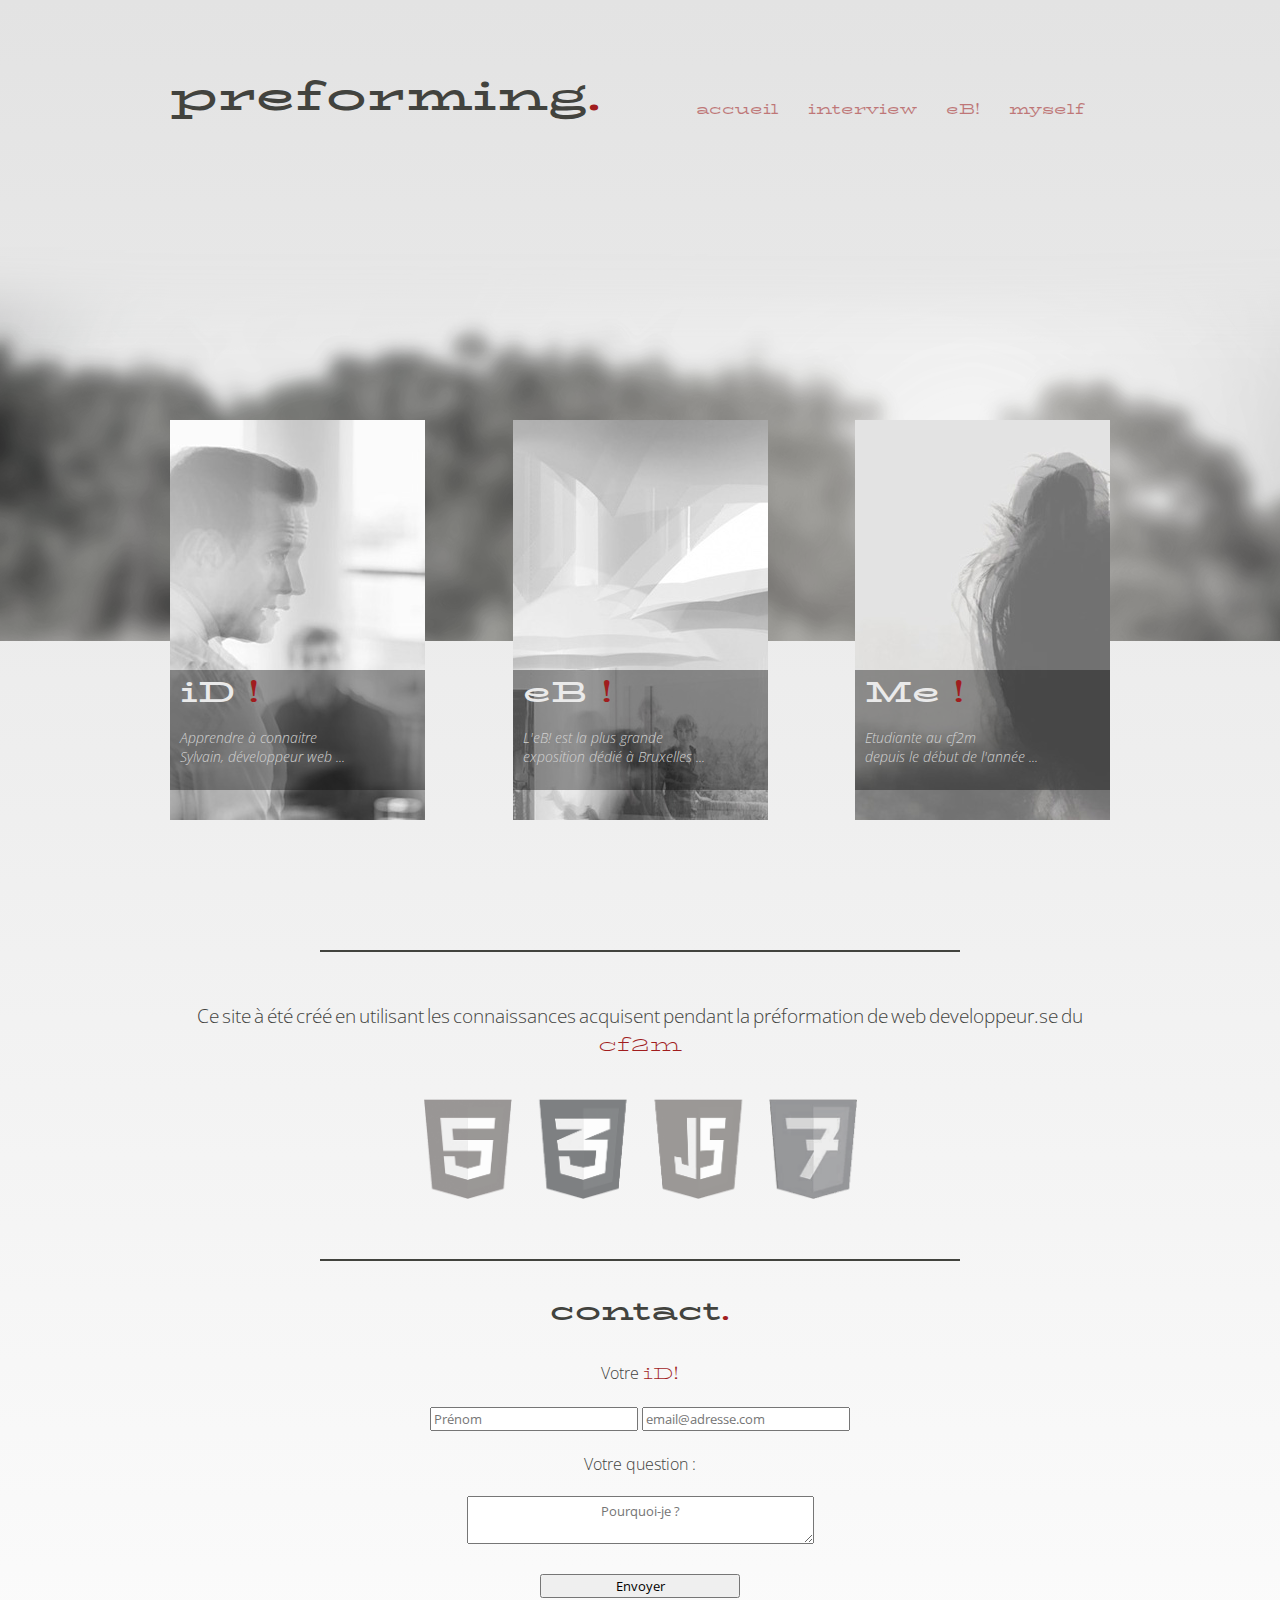
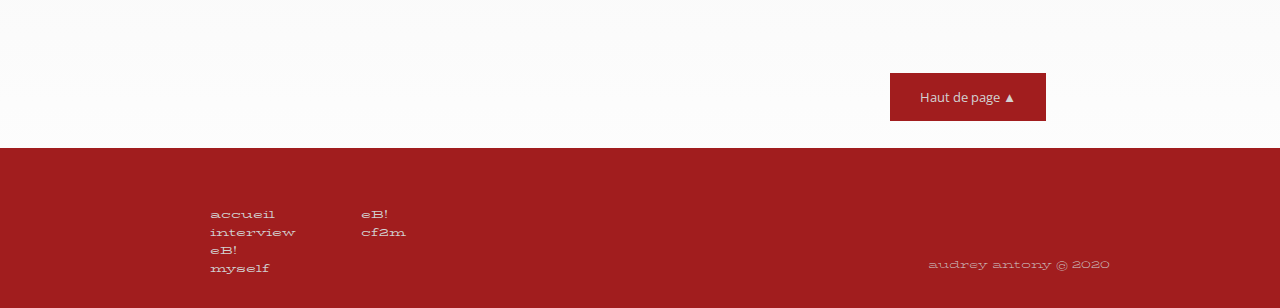
==== index.html @ 378e5534 "ajout projet" ====
<!DOCTYPE html>

	<html lang="fr">

		<head>
			<!-- TITLE -->
			<title>| Preforming | Accueil</title>
			<!-- META -->
			<meta charset="utf-8">
			<meta name="keywords" content="HTML, CSS">
			<meta name="author" content="Audrey Antony">
			<meta name="description" content="Projet de fin de préformation de la classe de dev web de CF2M">
			<!-- LIEN PAGE DE STYLE -->
			<link rel="stylesheet" type="text/css" href="style/style.css">
			<!-- LIEN PAGE JAVASCRIPT -->
			<script type="text/javascript" src="script.js"></script>
			<!-- POLICES SUPPLEMANTAIRES -->
			<link href="https://fonts.googleapis.com/css?family=BioRhyme+Expanded|Open+Sans:300&display=swap" rel="stylesheet"> 
		</head>

		<body>
			

			<!-- HEADER -->

			<header id="hdp">

				<div class="wrapper">
					<!-- TITLE -->
					<h1 id="title">preforming<span class="rouge">.</span></h1>

					<nav>
						<ul>
							<li class="rouge"><a href="index.html">accueil</a></li>
							<li class="rouge"><a href="interview/interview.html">interview</a></li>
							<li class="rouge"><a href="eb/eb.html">eB!</a></li>
							<li class="rouge"><a href="myself/myself.html">myself</a></li>
						</ul>
					</nav>
					
				</div>

			</header>


			<section class="mainimagemontagne">

				<!-- PARTIE CENTRAL FLEX -->
				<div class="flex-container">

					<!-- BOX INTERVIEW -->
	  				<a id="interview" class="flex-item" href="interview/interview.html">

	  					<div class="inside-flex-item">
	  						
	  						<h2> iD <span class="rouge">!</span></h2>

	  						<p>Apprendre à connaitre <br>Sylvain, développeur web ...</p>

	  					</div>

	  				</a>


	  				<!-- BOX EXPERIENCE BRU -->
	  				<a id="eB" class="flex-item" href="eb/eb.html">

	  					<div class="inside-flex-item">
	  						
	  						<h2> eB <span class="rouge">!</span></h2>

	  						<p>L'eB! est la plus grande exposition dédié à Bruxelles ...</p>

	  					</div>
	  					
	  				</a>


	  				<!-- BOX MYSELF -->
	  				<a id="myself" class="flex-item" href="myself/myself.html">

	  					<div class="inside-flex-item">
	  						
	  						<h2> Me <span class="rouge">!</span></h2>

	  						<p>Etudiante au cf2m <br>depuis le début de l'année ...</p>

	  					</div>
	  					
	  				</a>

				</div>

			</section>

			<!-- SEPARATEUR -->
			<hr>

			<!-- SECTION HTML CSS JAVASCRIPT -->
			<section>
				
				<div class="wrapper">

					<p>Ce site à été créé en utilisant les connaissances acquisent pendant la préformation de web developpeur.se du <a href="http://www.cf2m.be/" target="_blank" class="rouge">cf2m</a></p>

					<img id="htmlcssjs" src="img/htmlcssjsphp.png" alt="html-css-js">
					
				</div>

			</section>


			<!-- SEPARATEUR -->
			<hr>

			<!-- SECTION CONTACT -->
			<section>

				<h3>contact<span class="rouge">.</span></h3>
				
				<div>
					<form method="post">
						<h4>Votre <span class="rouge">iD!<span></h4> <input type="text" name="prenom" placeholder="Prénom">
						<input type="text" name="mail" placeholder="email@adresse.com"><br>
						<h4>Votre question :</h4> <textarea name="question" cols="40" rows="2" placeholder="Pourquoi-je ?"></textarea><br>
						<input type="submit" name="envoyer" value="Envoyer">
					</form>
				</div>

			</section>

			<!-- BOUTON HAUT DE PAGE -->
			<section class="wrapperwithheight">
				<a href="#hdp">
					<button class="boutonhdp">
					Haut de page ▲
					</button>
				</a>
			</section>


			<!-- FOOTER  -->
			<footer>
				<!-- LISTE DES LIENS -->
				<div class="wrapper">
					<ul>
						<li><a href="index.html">accueil</a></li>
						<li><a href="interview/interview.html">interview</a></li>
						<li><a href="eb/eb.html">eB!</a></li>
						<li><a href="myself/myself.html">myself</a></li>
					</ul>
					<ul>
						<li><a href="https://www.visit.brussels/en/sites/experiencebrussels" target="_blank">eB!</a></li>
						<li><a href="https://www.cf2m.be/" target="_blank">cf2m</a></li>
					</ul>
				</div>

				<div>
					<p>audrey antony © 2020</p>
				</div>

			</footer>

		</body>

	</html>
---- style/style.css ----
/*MEMO DU DOC
	Couleur du background : #c8c8c8
	Couleur de la police principale : #42433E
	Couleur foncé
	Couleur titre supplémentaire :#EAEAEA;
	Couleur claire supplémentaire : #D2D2D2
	Polices :
    font-family: 'BioRhyme Expanded', serif;
    font-family: 'Open Sans', sans-serif; (option font-weight 300)
*/


* {
	font-family: 'Open Sans', sans-serif;
}

body {
	 background-image: linear-gradient(to bottom, #e3e3e3, #eaeaea, #f1f1f1, #f8f8f8, #ffffff);
	 background-repeat: no-repeat;
	 background-color: #ffffff;
	 margin: 0 auto;
}

h3 {
	color: #42433E;
	font-size: 1.6em;
	text-align: center;
	font-family: 'BioRhyme Expanded', serif;

}

h4 {
	color: #42433E;
	text-align: center;
	font-family: 'Open Sans', sans-serif;
	font-weight: 300;
}

h5 {
	font-family: 'BioRhyme Expanded', serif;
	color: #42433E;
	margin-top: 65px;
}

a {
	text-decoration: none;
	color: inherit;
}

p {
	font-weight: 300;
	color: #42433E;
	font-size: 1.2em;
	max-width: 940px;
}

hr {
	border:none;
	height: 20px;
 	width: 640px;
	margin: 30px auto;
	border-bottom: 2px solid #42433E;
}

.wrapper {
	width: 940px;
	margin: 0 auto;
	padding: 0 10px;
}

.wrapperwithheight {
	width: 940px;
	margin: 0 auto;
	padding: 0 10px;
	height: 120px;
}

.boutonhdp {
	background-color: #A11D1E;
	border: none;
	color: #D2D2D2;
	padding: 15px 30px;
	text-align: center;
	margin: 45px 25px 0 720px;
}




/*TITRE PRINCIPAL ET NAV*/

#title {
	color: #42433E;
	font-size: 40px;
	font-family: 'BioRhyme Expanded', serif;
}

.rouge {
	color: #A11D1E;
	font-family: 'BioRhyme Expanded', serif;}

header {
	height: 150px;
}

header h1 {
	float: left;
	margin: 65px 0 0 0 ;
}

header nav {
	float: right;
	margin-top: 80px;
}

header nav ul li {
	display: inline-block;
}

header nav ul li a {
	font-family: 'BioRhyme Expanded', serif;
	font-size: 0.8em;
	margin-right: 25px;
	opacity: 55%;
	transition: 1s opacity;
}

header nav ul li a:hover {
	transition: 1s;
	opacity: 100%;
}



/*BACKGROUND PRINCIPAUX*/

.mainimagemontagne {
	background: url(../img/montagne.png) center;
	background-repeat: no-repeat;
	background-position: top;
	height: 750px;
}

.mainimagebruxelles {
	background: url(../img/bruxelles.png) center;
	background-repeat: no-repeat;
	background-position: top;
	height: 750px;
}

.mainimageinterview {
	background: url(../img/interview.png) center;
	background-repeat: no-repeat;
	background-position: top;
	height: 750px;
}

.mainimagemyself {
	background: url(../img/myselfpage.png) center;
	background-repeat: no-repeat;
	background-position: top;
	height: 750px;
}

/*BACKGROUND IMAGE FLEXBOX*/

#interview {
	background-image: url(../img/firm.jpg);
}

#eB {
	background-image: url(../img/eB!.jpg);
}

#myself {
	background-image: url(../img/myself.jpg);
}


/*FLEXBOX*/
.flex-container {
	width: 940px;
	margin: 0 auto;
	padding: 250px 25px 0 25px;
 	display: flex;
 	/*FLEX-FLOW COMBINE FLEX-DIRECTION ET FLEX-WRAP DANS CET ORDRE*/
 	flex-flow: row nowrap;
 	justify-content: space-between;
 	align-content: space-between;
 }

 .flex-item {
 	width: 255px;
 	height: 400px;
 	margin: 20px 0px 20px 0px;
 	transition:  width 2s;
 }

 /*FLEXBOX HOVERS*/


 .flex-item:hover {
 	width: 315px;
 	transition: 2s;
 }

 /*INSIDE FLEX DIV*/

.inside-flex-item {
	height: 120px;
	position: relative;
	top: 250px;
	background-color: rgba(10, 10, 10, 0.4);
	transition-property: inherit;
}

.inside-flex-item h2 {
	font-family: 'BioRhyme Expanded', serif;
	color: #EAEAEA;
	font-size: 1.8em;
	margin: 0 10px;
}

.inside-flex-item p {
	width: 200px;
	padding: 0 10px;
	font-size: 0.9em;
	font-weight: 300;
	font-style: italic;
	color: #D2D2D2;
}

/*SECTION CODE IMG ET TEXTE*/

#htmlcssjs {
	max-height: 100px;
	width: auto;
	display: block;
	margin: 40px auto;
	opacity: 80%;
	transition: 1s opacity;
}

#htmlcssjs:hover {
	transition: 1s opacity;
	opacity: 100%;
}

.wrapper p {
	text-align: center;
	word-spacing: -2px;
	margin-top: 50px;
}


/*CONTACT INPUT*/

form {
	width: 940px;
	text-align: center;
	margin: 30px auto;
}

input {
	width: 200px;
}

textarea {
	text-align: center;
	padding: 5px;
	margin-bottom: 25px;
}

/*FOOTER*/


footer {
	height: 160px;
	background: #A11D1E;
}

footer div {
	margin: 0 auto;
	width: 940px;
}


footer div ul {
	float: left;
	padding-top: 40px;
	display: inline-block;
	color:  #D2D2D2;
}


footer div ul li {
	font-size: 0.8em;
	margin-right: 25px;
	list-style: none;
}

footer div ul li a {
	font-size: 0.8em;
	font-family: 'BioRhyme Expanded', serif;
}

footer div p {
	font-size: 0.6em;
	padding-top: 100px;
	color: #D2D2D2;
	float: right;
	margin-left: 25px;
	display: inline-block;
	font-family: 'BioRhyme Expanded', serif;
}

/*PAGE BRUXELLES*/

.lowtexte {
	position: relative;
	top: 320px;
	width: 940px;
	margin: auto;
	padding: 25px;
	background-color: rgba(210, 210, 210, 0.7);
}

.lowtexte h3 {
	font-size: 2em;
	margin-bottom: 85px;
}

.lowtexte p {
	font-style: italic;
}

.wrapper h3 {
	margin-top: 100px;
}

.justifytexte {
	text-align: justify;
	font-style: italic;
	font-weight: 300;
}

.imgebleft {
	/*border: 4px solid rgba(150,150,150,0.4);*/
	display: flex;
	float: left;
	margin-right: 40px;
}

.imgebright {
	/*border: 4px solid rgba(150,150,150,0.4);*/
	display: flex;
	float: right;
	margin-left: 40px;
}

#sectiontexte {
	height: 1550px;
}


/*PAGE INTERVIEW*/

.centertexte {
	text-align: center;
}

.smalltexte {
	font-size: 0.5em;
	font-family: 'BioRhyme Expanded', serif;
}

#sylvain {
	height: 280px;
	display: inline-flex;
	float: left;
	margin: 20px 60px 0 0;
}

.right {
	text-align: right;
}

.left {
	text-align: left;
}

#logo {
	max-height: 100px;
	width: auto;
	display: block;
	margin: 60px auto 0 auto;
}


/*PAGE MYSELF*/

#stage {
	margin-bottom: 85px;
}


/*
*/
/*PARTIE GALERIE*/
/*
*/
#galerie {
	width: 940px;	
	text-align: center;	
	margin: 100px auto 30px auto;
	padding: 20px auto;

}

.ligne > .colone {
  padding: 0 6px;
  margin: 0 auto;
}

.ligne:after {
  content: "";
  display: table;
  clear: both;
}

.ligne {
	align-content: center;
	margin: 0 auto;
}

.colone {
  float: right;
  width: 300px;
  height: 210px;
  margin: 0 auto;
  padding: 10px auto;
}

/* CONTENU CACHÉ FOND D'ÉCRAN */
.condition {
  display: none;
  position: fixed;
  z-index: 1;
  padding-top: 50px;
  left: 0;
  top: 0;
  width: 100%;
  height: 100%;
  overflow: auto;
  background-color: #ffffff;
}

 /*CONTENU CACHÉ*/
.inside-condition {
  position: relative;
  background-color: #ffffff;
  margin: auto;
  padding: 0;
  width: 90%;
  max-width: 740px;
}

/* CROIX EXIT */
.croix {
  color: #42433E;
  position: absolute;
  top: 15px;
  right: 25px;
  font-size: 35px;
  font-weight: bold;
}

.croix:hover,
.croix:focus {
  color: #A11D1E;
  text-decoration: none;
  cursor: pointer;
}

/* CACHETTE DES GROSSES IMAGES */
.grossesimages {
  display: none;
}

/* BOUTON DE NAVIGATION PHOTOS */
.prec,
.suiv {
  cursor: pointer;
  position: absolute;
  top: 50%;
  width: auto;
  padding: 16px;
  margin-top: -50px;
  background-color: rgba(200, 200, 200, 0.6);
  color: #42433E;
  font-weight: bold;
  font-size: 20px;
  transition: 0.6s ease;
  border-radius: 0 3px 3px 0;
  user-select: none;
  -webkit-user-select: none;
  right: 698px;
}

.suiv {
  right: 0;
  border-radius: 3px 0 0 3px;
}

/* HOVERs BOUTONS */
.prec:hover,
.suiv:hover {
  background-color: rgba(200, 200, 200, 0.7);
  color: #A11D1E;
}

/* NUMÉROs DES PHOTOS */
.numphoto {
  color: #A11D1E;
  font-size: 12px;
  font-family: 'BioRhyme Expanded', serif;
  padding: 8px 12px;
  position: absolute;
}

/* TITRE */
.box-titre {
  text-align: center;
  margin: 2px 150px;
  background-color: rgba(210, 210, 210, 0.7);
  padding: 1px 16px;
}

img.demo {
  opacity: 0.5;
  box-shadow: none;
  transition: 1s;
}

img.demo:hover {
    box-shadow: 0 4px 8px 0 rgba(150, 150, 150, 0.2), 0 6px 20px 0 rgba(160, 160, 160, 0.19);
}

.active,
.demo:hover {
  transition: 1s;
  opacity: 1;
}

img.hover-shadow {
  transition: 0.3s;
}

.hover-shadow:hover {
  box-shadow: 0 4px 8px 0 rgba(150, 150, 150, 0.2), 0 6px 20px 0 rgba(160, 160, 160, 0.19);
}

/*FLEX CONTAINER PHOTO*/
.flex-container-photo {
	margin: 0 auto;
	padding: 5px 25px;
 	display: flex;
 	flex-flow: row nowrap;
 	justify-content: space-between;
 	align-content: space-between;
 }
}
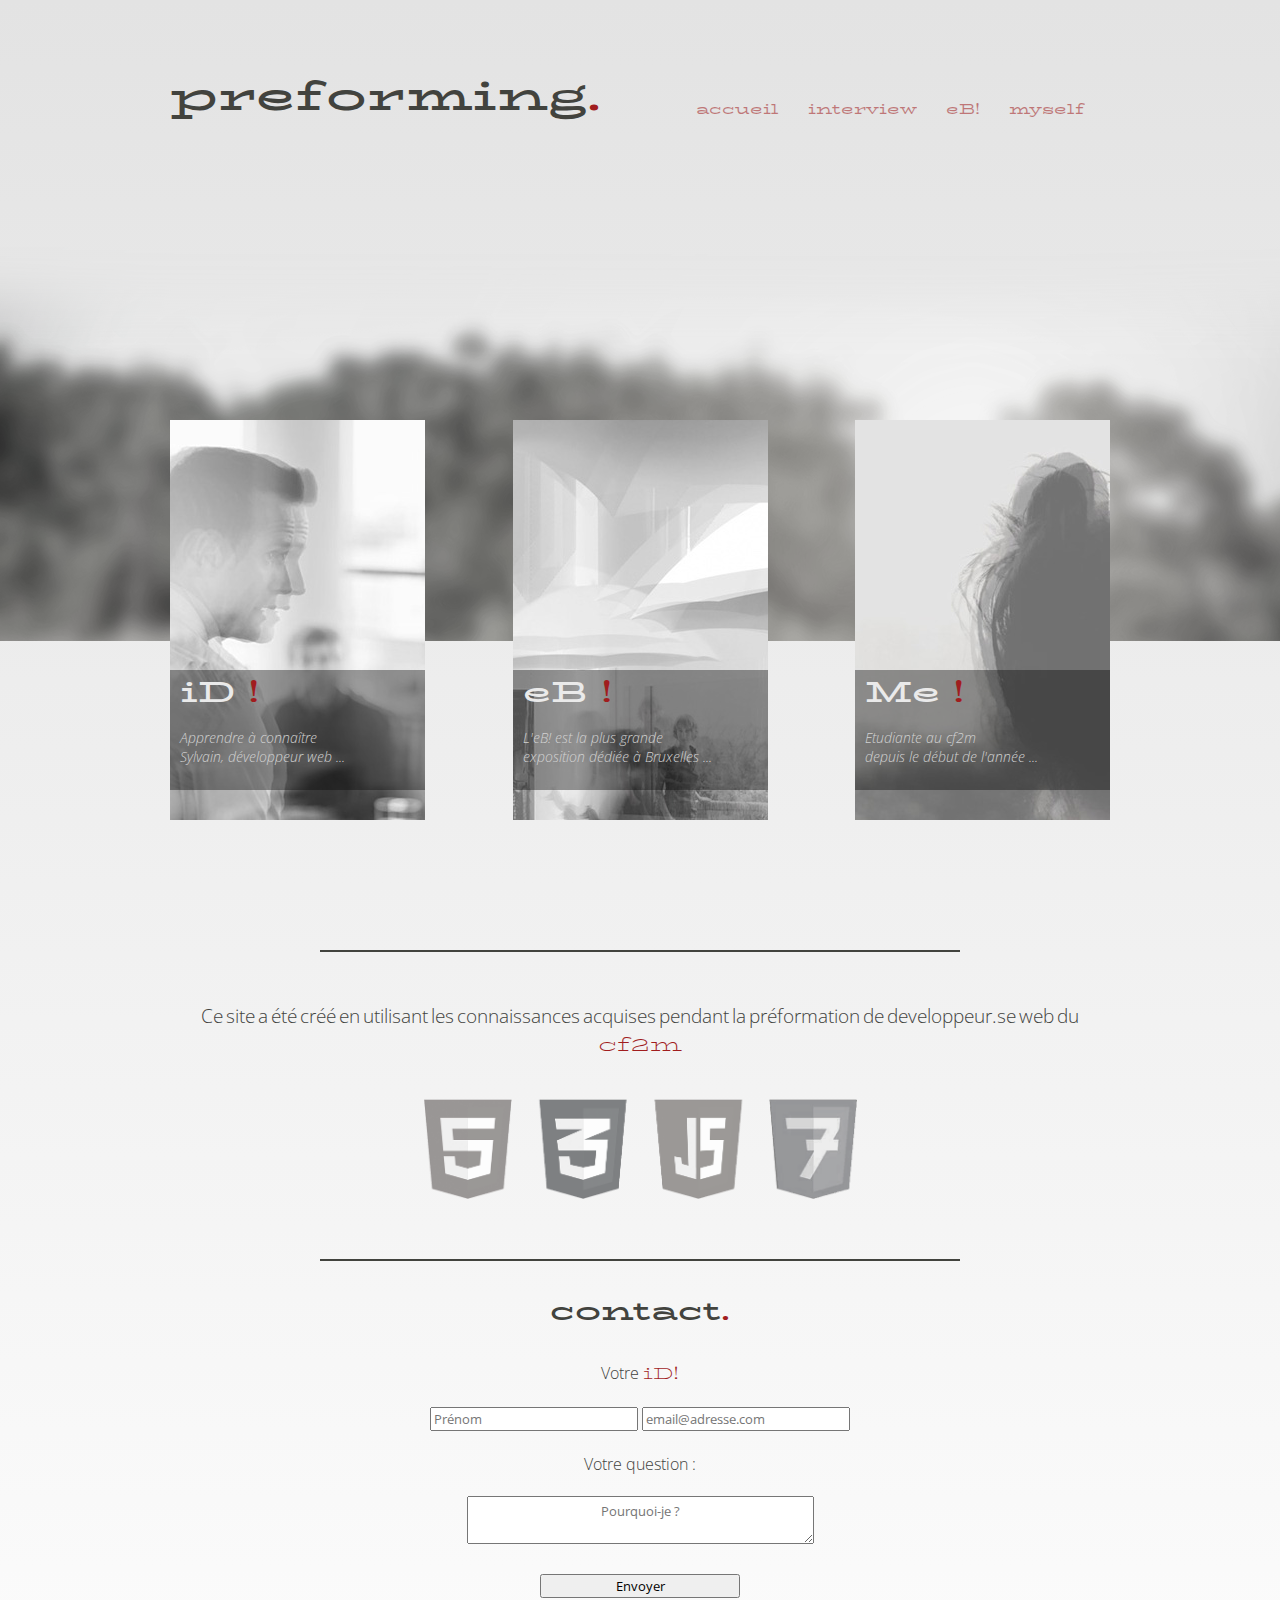
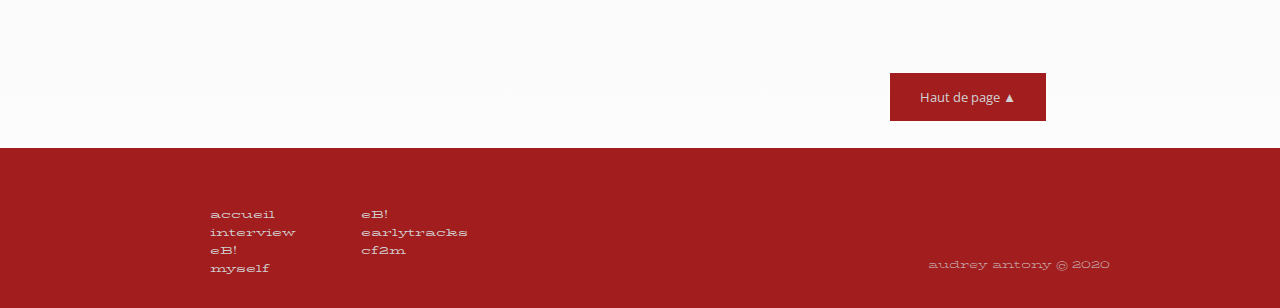
==== commit b4c47d7c: "mise à jour des fichiers" ====
--- a/index.html
+++ b/index.html
@@ -55,7 +55,7 @@
 	  						
 	  						<h2> iD <span class="rouge">!</span></h2>
 
-	  						<p>Apprendre à connaitre <br>Sylvain, développeur web ...</p>
+	  						<p>Apprendre à connaître <br>Sylvain, développeur web ...</p>
 
 	  					</div>
 
@@ -69,7 +69,7 @@
 	  						
 	  						<h2> eB <span class="rouge">!</span></h2>
 
-	  						<p>L'eB! est la plus grande exposition dédié à Bruxelles ...</p>
+	  						<p>L'eB! est la plus grande exposition dédiée à Bruxelles ...</p>
 
 	  					</div>
 	  					
@@ -101,7 +101,7 @@
 				
 				<div class="wrapper">
 
-					<p>Ce site à été créé en utilisant les connaissances acquisent pendant la préformation de web developpeur.se du <a href="http://www.cf2m.be/" target="_blank" class="rouge">cf2m</a></p>
+					<p>Ce site a été créé en utilisant les connaissances acquises pendant la préformation de developpeur.se web du <a href="http://www.cf2m.be/" target="_blank" class="rouge">cf2m</a></p>
 
 					<img id="htmlcssjs" src="img/htmlcssjsphp.png" alt="html-css-js">
 					
@@ -119,7 +119,7 @@
 				<h3>contact<span class="rouge">.</span></h3>
 				
 				<div>
-					<form method="post">
+					<form method="post" action="contact.php">
 						<h4>Votre <span class="rouge">iD!<span></h4> <input type="text" name="prenom" placeholder="Prénom">
 						<input type="text" name="mail" placeholder="email@adresse.com"><br>
 						<h4>Votre question :</h4> <textarea name="question" cols="40" rows="2" placeholder="Pourquoi-je ?"></textarea><br>
@@ -128,6 +128,7 @@
 				</div>
 
 			</section>
+
 
 			<!-- BOUTON HAUT DE PAGE -->
 			<section class="wrapperwithheight">
@@ -151,6 +152,7 @@
 					</ul>
 					<ul>
 						<li><a href="https://www.visit.brussels/en/sites/experiencebrussels" target="_blank">eB!</a></li>
+						<li><a href="https://www.earlytracks.com/" target="_blank">earlytracks</a></li>
 						<li><a href="https://www.cf2m.be/" target="_blank">cf2m</a></li>
 					</ul>
 				</div>
--- a/style/style.css
+++ b/style/style.css
@@ -1,10 +1,10 @@
 
 /*MEMO DU DOC
-	Couleur du background : #c8c8c8
-	Couleur de la police principale : #42433E
-	Couleur foncé
+	Couleur du background : #c8c8c8;
+	Couleur de la police principale : #42433E;
 	Couleur titre supplémentaire :#EAEAEA;
-	Couleur claire supplémentaire : #D2D2D2
+	Couleur claire supplémentaire : #D2D2D2;
+
 	Polices :
     font-family: 'BioRhyme Expanded', serif;
     font-family: 'Open Sans', sans-serif; (option font-weight 300)
@@ -63,6 +63,12 @@
 	border-bottom: 2px solid #42433E;
 }
 
+
+
+
+
+/*CLASS GÉNERAL*/
+
 .wrapper {
 	width: 940px;
 	margin: 0 auto;
@@ -75,6 +81,7 @@
 	padding: 0 10px;
 	height: 120px;
 }
+
 
 .boutonhdp {
 	background-color: #A11D1E;
@@ -88,6 +95,7 @@
 
 
 
+
 /*TITRE PRINCIPAL ET NAV*/
 
 #title {
@@ -130,6 +138,8 @@
 	transition: 1s;
 	opacity: 100%;
 }
+
+
 
 
 
@@ -163,6 +173,9 @@
 	height: 750px;
 }
 
+
+
+
 /*BACKGROUND IMAGE FLEXBOX*/
 
 #interview {
@@ -176,6 +189,9 @@
 #myself {
 	background-image: url(../img/myself.jpg);
 }
+
+
+
 
 
 /*FLEXBOX*/
@@ -184,7 +200,7 @@
 	margin: 0 auto;
 	padding: 250px 25px 0 25px;
  	display: flex;
- 	/*FLEX-FLOW COMBINE FLEX-DIRECTION ET FLEX-WRAP DANS CET ORDRE*/
+ 	/*NOTA BENE : FLEX-FLOW COMBINE FLEX-DIRECTION ET FLEX-WRAP DANS CET ORDRE*/
  	flex-flow: row nowrap;
  	justify-content: space-between;
  	align-content: space-between;
@@ -197,6 +213,10 @@
  	transition:  width 2s;
  }
 
+
+
+
+
  /*FLEXBOX HOVERS*/
 
 
@@ -204,6 +224,10 @@
  	width: 315px;
  	transition: 2s;
  }
+
+
+
+
 
  /*INSIDE FLEX DIV*/
 
@@ -231,6 +255,10 @@
 	color: #D2D2D2;
 }
 
+
+
+
+
 /*SECTION CODE IMG ET TEXTE*/
 
 #htmlcssjs {
@@ -254,6 +282,9 @@
 }
 
 
+
+
+
 /*CONTACT INPUT*/
 
 form {
@@ -271,6 +302,10 @@
 	padding: 5px;
 	margin-bottom: 25px;
 }
+
+
+
+
 
 /*FOOTER*/
 
@@ -315,6 +350,10 @@
 	font-family: 'BioRhyme Expanded', serif;
 }
 
+
+
+
+
 /*PAGE BRUXELLES*/
 
 .lowtexte {
@@ -339,12 +378,6 @@
 	margin-top: 100px;
 }
 
-.justifytexte {
-	text-align: justify;
-	font-style: italic;
-	font-weight: 300;
-}
-
 .imgebleft {
 	/*border: 4px solid rgba(150,150,150,0.4);*/
 	display: flex;
@@ -364,6 +397,9 @@
 }
 
 
+
+
+
 /*PAGE INTERVIEW*/
 
 .centertexte {
@@ -397,12 +433,34 @@
 	margin: 60px auto 0 auto;
 }
 
+.wrapperbutjustify {
+	width: 940px;
+	margin: 0 auto;
+	padding: 0 10px;
+	text-align: justify;
+}
+
+#introinterview {
+	padding-bottom: 65px;
+}
+
+
+
+
 
 /*PAGE MYSELF*/
 
 #stage {
 	margin-bottom: 85px;
 }
+
+
+
+
+
+
+
+
 
 
 /*
@@ -441,6 +499,8 @@
   margin: 0 auto;
   padding: 10px auto;
 }
+
+
 
 /* CONTENU CACHÉ FOND D'ÉCRAN */
 .condition {
@@ -466,6 +526,8 @@
   max-width: 740px;
 }
 
+
+
 /* CROIX EXIT */
 .croix {
   color: #42433E;
@@ -483,10 +545,14 @@
   cursor: pointer;
 }
 
+
+
 /* CACHETTE DES GROSSES IMAGES */
 .grossesimages {
   display: none;
 }
+
+
 
 /* BOUTON DE NAVIGATION PHOTOS */
 .prec,
@@ -513,12 +579,16 @@
   border-radius: 3px 0 0 3px;
 }
 
+
+
 /* HOVERs BOUTONS */
 .prec:hover,
 .suiv:hover {
   background-color: rgba(200, 200, 200, 0.7);
   color: #A11D1E;
 }
+
+
 
 /* NUMÉROs DES PHOTOS */
 .numphoto {
@@ -529,6 +599,8 @@
   position: absolute;
 }
 
+
+
 /* TITRE */
 .box-titre {
   text-align: center;
@@ -560,6 +632,8 @@
 .hover-shadow:hover {
   box-shadow: 0 4px 8px 0 rgba(150, 150, 150, 0.2), 0 6px 20px 0 rgba(160, 160, 160, 0.19);
 }
+
+
 
 /*FLEX CONTAINER PHOTO*/
 .flex-container-photo {
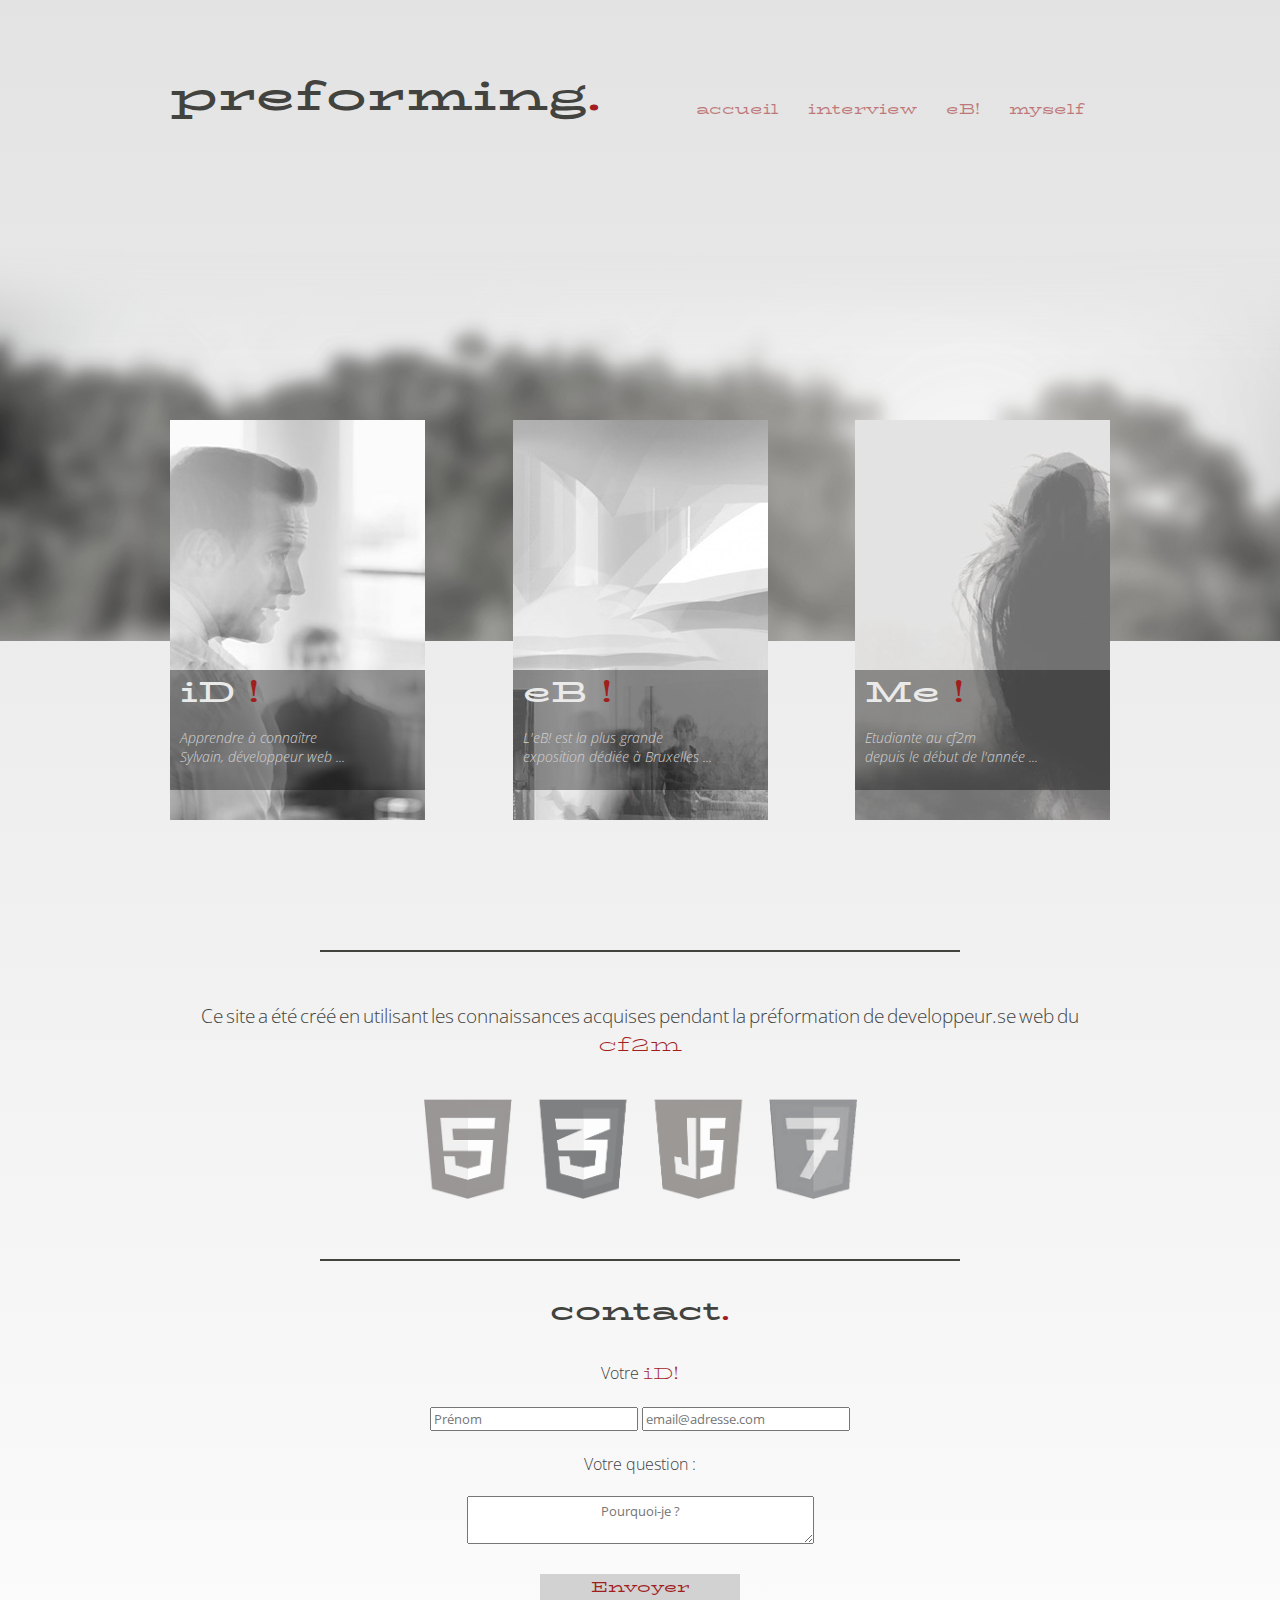
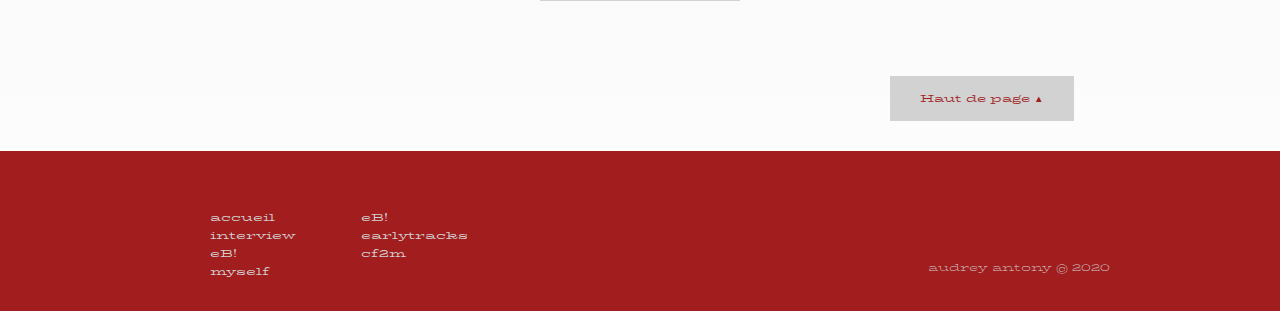
==== commit 11da370b: "version finale" ====
--- a/index.html
+++ b/index.html
@@ -123,7 +123,7 @@
 						<h4>Votre <span class="rouge">iD!<span></h4> <input type="text" name="prenom" placeholder="Prénom">
 						<input type="text" name="mail" placeholder="email@adresse.com"><br>
 						<h4>Votre question :</h4> <textarea name="question" cols="40" rows="2" placeholder="Pourquoi-je ?"></textarea><br>
-						<input type="submit" name="envoyer" value="Envoyer">
+						<input type="submit" name="envoyer" value="Envoyer" class="boutonenvoyer">
 					</form>
 				</div>
 
--- a/style/style.css
+++ b/style/style.css
@@ -1,7 +1,8 @@
 
 /*MEMO DU DOC
-	Couleur du background : #c8c8c8;
-	Couleur de la police principale : #42433E;
+	Couleur du background : #c8c8c8
+	Couleur de la police principale : #42433E
+	Couleur foncé
 	Couleur titre supplémentaire :#EAEAEA;
 	Couleur claire supplémentaire : #D2D2D2;
 
@@ -13,6 +14,7 @@
 
 * {
 	font-family: 'Open Sans', sans-serif;
+	scroll-behavior: smooth;
 }
 
 body {
@@ -63,10 +65,6 @@
 	border-bottom: 2px solid #42433E;
 }
 
-
-
-
-
 /*CLASS GÉNERAL*/
 
 .wrapper {
@@ -84,14 +82,21 @@
 
 
 .boutonhdp {
+	background-color: #D2D2D2;
+	font-family: 'BioRhyme Expanded', serif;
+	font-size: 0.6em;
+	border: none;
+	color: #A11D1E;
+	padding: 15px 30px;
+	text-align: center;
+	margin: 45px 25px 0 720px;
+
+}
+
+.boutonhdp:hover {
 	background-color: #A11D1E;
-	border: none;
 	color: #D2D2D2;
-	padding: 15px 30px;
-	text-align: center;
-	margin: 45px 25px 0 720px;
-}
-
+}
 
 
 
@@ -138,8 +143,6 @@
 	transition: 1s;
 	opacity: 100%;
 }
-
-
 
 
 
@@ -173,9 +176,6 @@
 	height: 750px;
 }
 
-
-
-
 /*BACKGROUND IMAGE FLEXBOX*/
 
 #interview {
@@ -189,9 +189,6 @@
 #myself {
 	background-image: url(../img/myself.jpg);
 }
-
-
-
 
 
 /*FLEXBOX*/
@@ -213,10 +210,6 @@
  	transition:  width 2s;
  }
 
-
-
-
-
  /*FLEXBOX HOVERS*/
 
 
@@ -224,10 +217,6 @@
  	width: 315px;
  	transition: 2s;
  }
-
-
-
-
 
  /*INSIDE FLEX DIV*/
 
@@ -255,10 +244,6 @@
 	color: #D2D2D2;
 }
 
-
-
-
-
 /*SECTION CODE IMG ET TEXTE*/
 
 #htmlcssjs {
@@ -282,9 +267,6 @@
 }
 
 
-
-
-
 /*CONTACT INPUT*/
 
 form {
@@ -303,8 +285,20 @@
 	margin-bottom: 25px;
 }
 
-
-
+.boutonenvoyer {
+	background-color: #D2D2D2;
+	color: #A11D1E;
+	padding: 3px 0;
+	text-align: center;
+	margin: 0 auto;
+	font-family: 'BioRhyme Expanded', serif;
+	border: none;
+}
+
+.boutonenvoyer:hover {
+	background-color: #A11D1E;
+	color: #D2D2D2;
+}
 
 
 /*FOOTER*/
@@ -350,10 +344,6 @@
 	font-family: 'BioRhyme Expanded', serif;
 }
 
-
-
-
-
 /*PAGE BRUXELLES*/
 
 .lowtexte {
@@ -397,9 +387,6 @@
 }
 
 
-
-
-
 /*PAGE INTERVIEW*/
 
 .centertexte {
@@ -441,11 +428,8 @@
 }
 
 #introinterview {
-	padding-bottom: 65px;
-}
-
-
-
+	margin: 65px auto 55px auto;
+}
 
 
 /*PAGE MYSELF*/
@@ -453,14 +437,6 @@
 #stage {
 	margin-bottom: 85px;
 }
-
-
-
-
-
-
-
-
 
 
 /*
@@ -499,8 +475,6 @@
   margin: 0 auto;
   padding: 10px auto;
 }
-
-
 
 /* CONTENU CACHÉ FOND D'ÉCRAN */
 .condition {
@@ -526,8 +500,6 @@
   max-width: 740px;
 }
 
-
-
 /* CROIX EXIT */
 .croix {
   color: #42433E;
@@ -545,14 +517,10 @@
   cursor: pointer;
 }
 
-
-
 /* CACHETTE DES GROSSES IMAGES */
 .grossesimages {
   display: none;
 }
-
-
 
 /* BOUTON DE NAVIGATION PHOTOS */
 .prec,
@@ -579,16 +547,12 @@
   border-radius: 3px 0 0 3px;
 }
 
-
-
 /* HOVERs BOUTONS */
 .prec:hover,
 .suiv:hover {
   background-color: rgba(200, 200, 200, 0.7);
   color: #A11D1E;
 }
-
-
 
 /* NUMÉROs DES PHOTOS */
 .numphoto {
@@ -599,8 +563,6 @@
   position: absolute;
 }
 
-
-
 /* TITRE */
 .box-titre {
   text-align: center;
@@ -632,8 +594,6 @@
 .hover-shadow:hover {
   box-shadow: 0 4px 8px 0 rgba(150, 150, 150, 0.2), 0 6px 20px 0 rgba(160, 160, 160, 0.19);
 }
-
-
 
 /*FLEX CONTAINER PHOTO*/
 .flex-container-photo {
